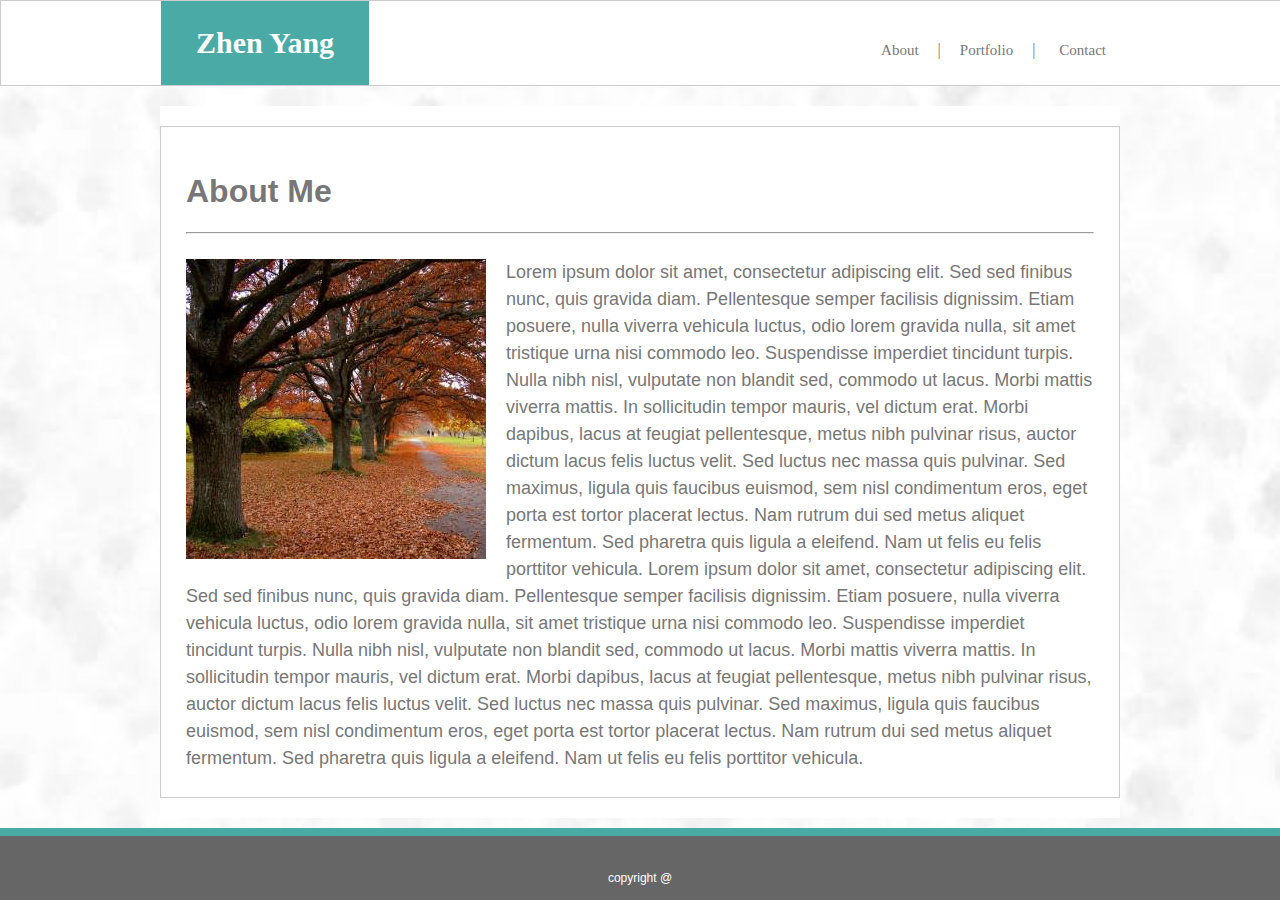
==== index.html @ b1f8a9bd "Modified footer css" ====
<!DOCTYPE html>
<html lang="en">
<head>
    <meta charset="UTF-8">
    <meta name="viewport" content="width=device-width, initial-scale=1.0">
    <meta http-equiv="X-UA-Compatible" content="ie=edge">
    <title>Basic Portfolio</title>
    <!-- <link rel="stylesheet" type="text/css" href="assets/css/reset.css"> -->
    <link rel="stylesheet" type="text/css" href="assets/css/style.css">
</head>
<body>
    
    <div class="container">

        <header>
            <div class="header-content">
                <div class="name">Zhen Yang</div>
                <div class="menu">
                    <div class="menu-item"><a href="index.html" class="menu-item">About</a></div>
                    <div class="menu-item">|</div>
                    <div class="menu-item"><a href="portfolio.html" class="menu-item">Portfolio</a></div>
                    <div class="menu-item">|</div>
                    <div class="menu-item"></div><a href="contact.html" class="menu-item">Contact</a></div>
                </div> <!-- end menu -->
            </div>  <!-- end header content -->
        </header>
        
        <div class="main-content">
            <section>
                <h1>About Me</h1>

                <hr class="main-hr">

                <article>
                    <img src="assets/images/me.jpg" width="300px" height="300px" class="me-img">
                    <span class="about-me">Lorem ipsum dolor sit amet, consectetur adipiscing elit. Sed  sed finibus nunc, quis gravida diam. Pellentesque semper facilisis   dignissim. Etiam posuere, nulla viverra vehicula luctus, odio lorem   gravida nulla, sit amet tristique urna nisi commodo leo. Suspendisse  imperdiet tincidunt turpis. Nulla nibh nisl, vulputate non blandit   sed, commodo ut lacus. Morbi mattis viverra mattis. In sollicitudin tempor mauris, vel dictum erat. Morbi dapibus, lacus at feugiat pellentesque, metus nibh pulvinar risus, auctor dictum lacus felis luctus velit. Sed luctus nec massa quis pulvinar. Sed maximus, ligula  quis faucibus euismod, sem nisl condimentum eros, eget porta est tortor placerat lectus. Nam rutrum dui sed metus aliquet fermentum. Sed pharetra quis ligula a eleifend. Nam ut felis eu felis porttitor vehicula. Lorem ipsum dolor sit amet, consectetur adipiscing elit. Sed  sed finibus nunc, quis gravida diam. Pellentesque semper facilisis   dignissim. Etiam posuere, nulla viverra vehicula luctus, odio lorem   gravida nulla, sit amet tristique urna nisi commodo leo. Suspendisse  imperdiet tincidunt turpis. Nulla nibh nisl, vulputate non blandit   sed, commodo ut lacus. Morbi mattis viverra mattis. In sollicitudin tempor mauris, vel dictum erat. Morbi dapibus, lacus at feugiat pellentesque, metus nibh pulvinar risus, auctor dictum lacus felis luctus velit. Sed luctus nec massa quis pulvinar. Sed maximus, ligula  quis faucibus euismod, sem nisl condimentum eros, eget porta est tortor placerat lectus. Nam rutrum dui sed metus aliquet fermentum. Sed pharetra quis ligula a eleifend. Nam ut felis eu felis porttitor vehicula.</span>

                </article>
            </section>
        </div>  <!-- end main content -->

        
        <footer>
            <!-- <hr class="footer-hr"> -->
            <div class="footer-content">copyright @</div>
        </footer>
    </div>  <!-- end container -->
     
</body>
</html>
---- assets/css/style.css ----
body {
    color: #777777;
    font-family: 'Arial', 'Helvetica Neue', Helvetica, sans-serif;
    background-image: url("../images/wet_snow.png");
    background-repeat: no-repeat;
    background-position: center;
    background-size: cover;
    margin: 0 auto;
    position: relative;
}

/* ------------- Header ----------- */
header {
    background-color: #ffffff;
    font-family: 'Georgia', Times, 'Times New Roman', serif;
    width: 100%;
    border: 1px solid #cccccc;
}

.header-content {
    width: 960px;
    margin: 0 auto; 
    overflow: auto;
}

.name {
    display: inline-block;
    float:left;
    background-color: #4aaaa5;
    color: #ffffff;
    font-size: 30px;;
    font-weight: bold;
    padding: 25px 35px;
    
}

.menu {
    display: inline-block;
    float: right;
    padding: 40px 10px 10px 0;
} 

.menu-item {
    display: inline-block;
    margin: 0 5px;
    height: auto;
}

a {
    color: #777777;
    font-size: 15px;
    text-decoration: none !important;
}

a:hover {
    color: #4aaaa5;
    font-size: 27px;
}

/* ------------- Main Content Area  ----------- */
.main-content {
    display: block;
    clear: both;
    background-color: #ffffff;
    width: 960px;
    margin: 20px auto;
    overflow: auto;
}

/* ------------- Section and Section Header ----------- */
section {
    border: 1px solid #cccccc;
    margin: 20px auto;
    padding: 25px;
}

.main-hr {
    background-color: #eeeeee;
}

/* ------------------ Article -----------------*/
article {
    margin-top: 25px;
}

/* ------------- Footer ----------- */

footer {
    position: fixed;
    bottom: 0;
    left: 0;
    right: 0;
    display: block;
    clear: both;
    border-top: 8px solid #4aaaa5;
}

.footer-content {
    background-color: #666666;
    text-align: center;
    color: #ffffff;
    width: 100%;
    font-size: 12px;
    padding: 35px 0 15px 0;
    margin-top: 0;
} 

/* ---------- index.html specific rules -------------- */
.me-img {
    float: left;
    padding-right: 20px;
}

.about-me {
    font-size: 18px;
    line-height: 27px;
}

/* ---------- portfolio.html specific rules -------------- */
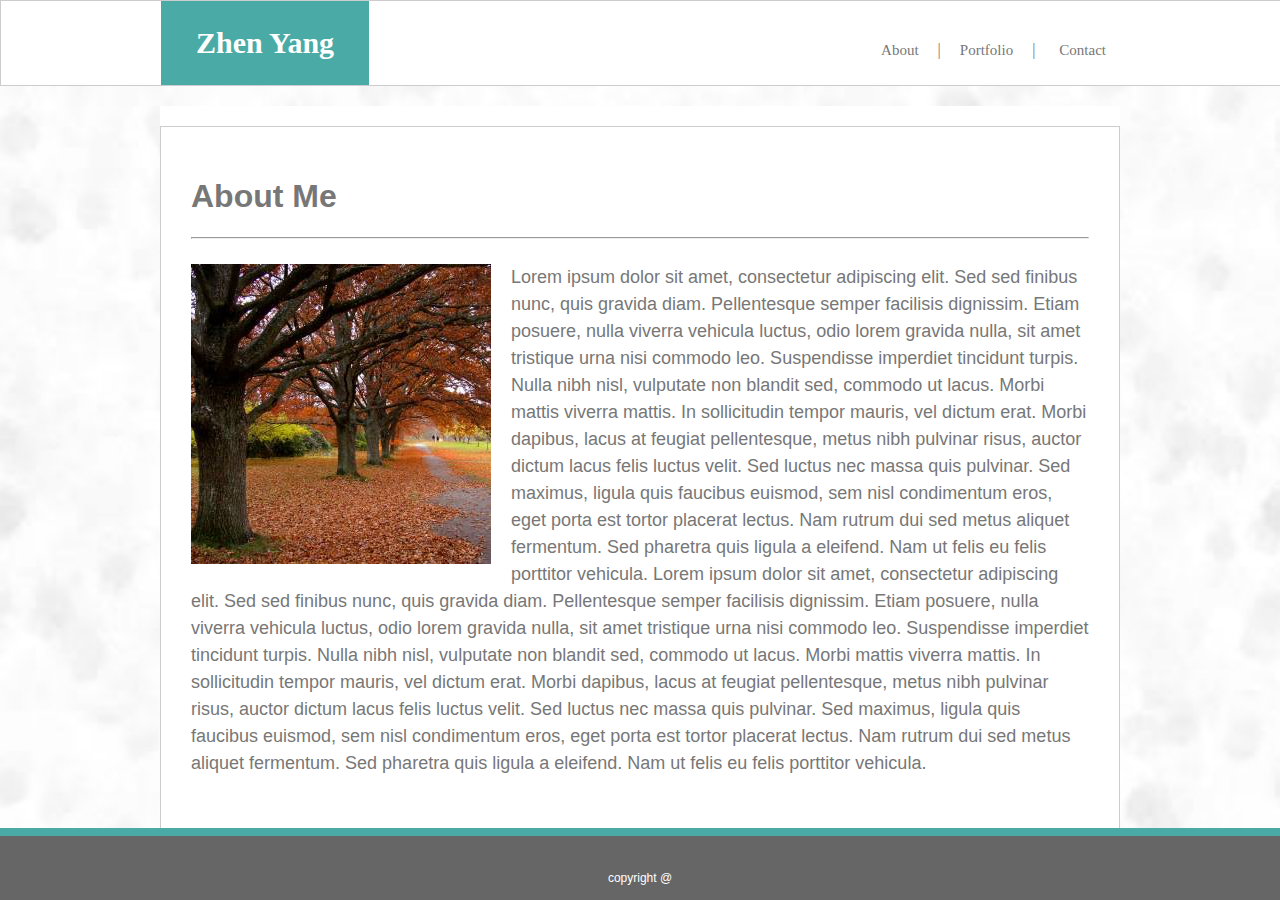
==== commit 8c225e6e: "Modified contact.html added css classes. Added contact.html css rules in style.css" ====
--- a/index.html
+++ b/index.html
@@ -41,7 +41,6 @@
 
         
         <footer>
-            <!-- <hr class="footer-hr"> -->
             <div class="footer-content">copyright @</div>
         </footer>
     </div>  <!-- end container -->
--- a/assets/css/style.css
+++ b/assets/css/style.css
@@ -71,7 +71,7 @@
 section {
     border: 1px solid #cccccc;
     margin: 20px auto;
-    padding: 25px;
+    padding: 30px;
 }
 
 .main-hr {
@@ -80,7 +80,7 @@
 
 /* ------------------ Article -----------------*/
 article {
-    margin-top: 25px;
+    margin: 25px 0;
 }
 
 /* ------------- Footer ----------- */
@@ -116,4 +116,39 @@
     line-height: 27px;
 }
 
-/* ---------- portfolio.html specific rules -------------- */+/* ---------- portfolio.html specific rules -------------- */
+
+
+/* --------------- contact.htl specific rules --------------*/
+.contact-form {
+    margin-bottom: 20px;
+}
+
+input {
+    width: 100%;
+    height: 27px;
+    margin-bottom: 20px;
+    border: 1px solid #cccccc;
+}
+
+.input-msg {
+    height: 150px;
+    
+}
+
+.input-submit {
+    background-color: #4aaaa5;
+    color: #ffffff;
+    font-size: 18px;
+    width: 100px;
+    height: 50px;
+    padding: auto 20px;
+    text-align: center;
+    cursor: pointer;
+}
+
+.input-submit:hover {
+    background-color: #ffffff;
+    color: #4aaaa5;
+    font-weight: bold;
+}
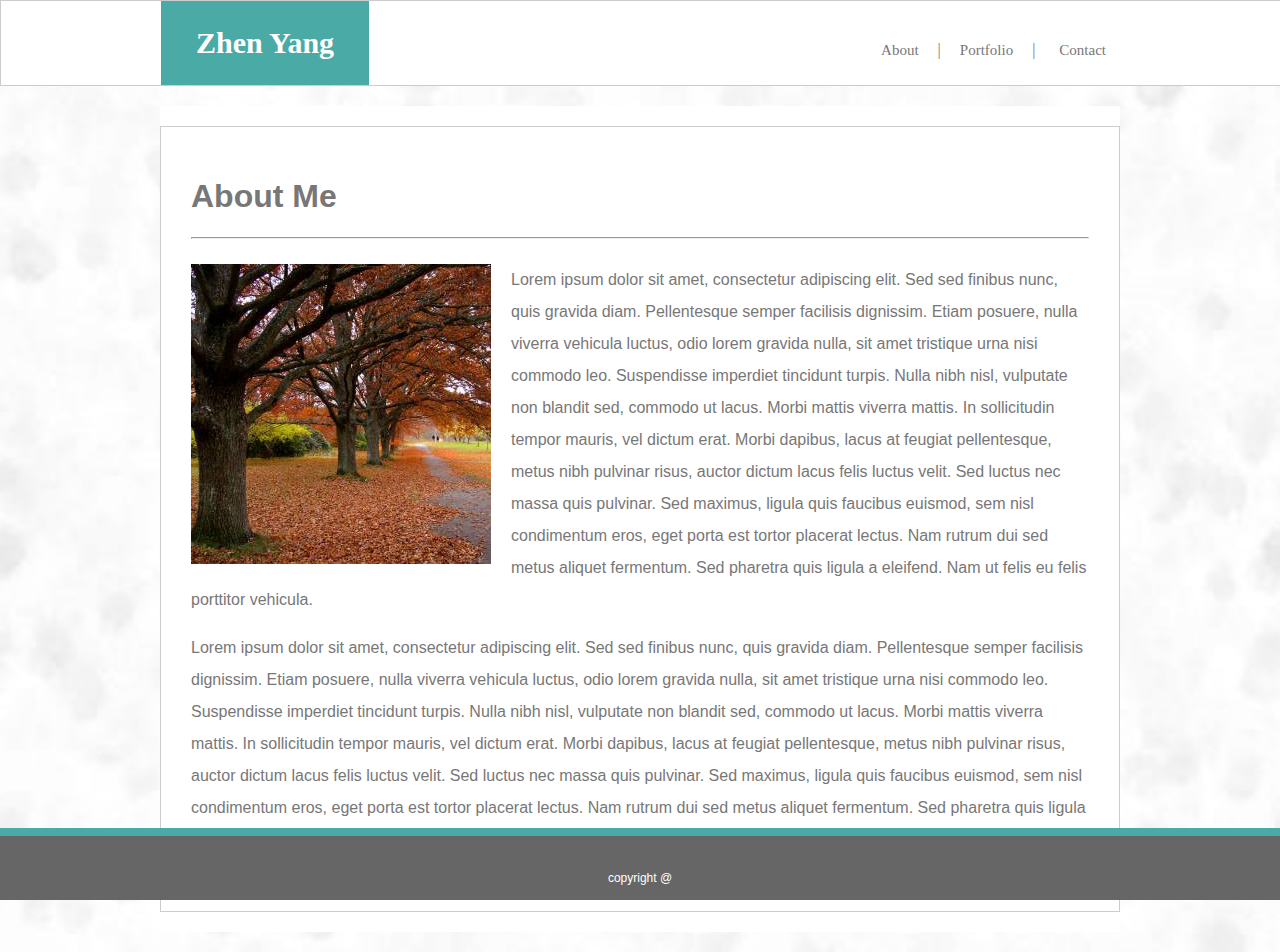
==== commit a2e15ca4: "Added portfolio.html css rules in style.css. Minor adjust content in html files" ====
--- a/index.html
+++ b/index.html
@@ -33,7 +33,9 @@
 
                 <article>
                     <img src="assets/images/me.jpg" width="300px" height="300px" class="me-img">
-                    <span class="about-me">Lorem ipsum dolor sit amet, consectetur adipiscing elit. Sed  sed finibus nunc, quis gravida diam. Pellentesque semper facilisis   dignissim. Etiam posuere, nulla viverra vehicula luctus, odio lorem   gravida nulla, sit amet tristique urna nisi commodo leo. Suspendisse  imperdiet tincidunt turpis. Nulla nibh nisl, vulputate non blandit   sed, commodo ut lacus. Morbi mattis viverra mattis. In sollicitudin tempor mauris, vel dictum erat. Morbi dapibus, lacus at feugiat pellentesque, metus nibh pulvinar risus, auctor dictum lacus felis luctus velit. Sed luctus nec massa quis pulvinar. Sed maximus, ligula  quis faucibus euismod, sem nisl condimentum eros, eget porta est tortor placerat lectus. Nam rutrum dui sed metus aliquet fermentum. Sed pharetra quis ligula a eleifend. Nam ut felis eu felis porttitor vehicula. Lorem ipsum dolor sit amet, consectetur adipiscing elit. Sed  sed finibus nunc, quis gravida diam. Pellentesque semper facilisis   dignissim. Etiam posuere, nulla viverra vehicula luctus, odio lorem   gravida nulla, sit amet tristique urna nisi commodo leo. Suspendisse  imperdiet tincidunt turpis. Nulla nibh nisl, vulputate non blandit   sed, commodo ut lacus. Morbi mattis viverra mattis. In sollicitudin tempor mauris, vel dictum erat. Morbi dapibus, lacus at feugiat pellentesque, metus nibh pulvinar risus, auctor dictum lacus felis luctus velit. Sed luctus nec massa quis pulvinar. Sed maximus, ligula  quis faucibus euismod, sem nisl condimentum eros, eget porta est tortor placerat lectus. Nam rutrum dui sed metus aliquet fermentum. Sed pharetra quis ligula a eleifend. Nam ut felis eu felis porttitor vehicula.</span>
+                    <p class="about-me">Lorem ipsum dolor sit amet, consectetur adipiscing elit. Sed  sed finibus nunc, quis gravida diam. Pellentesque semper facilisis   dignissim. Etiam posuere, nulla viverra vehicula luctus, odio lorem   gravida nulla, sit amet tristique urna nisi commodo leo. Suspendisse  imperdiet tincidunt turpis. Nulla nibh nisl, vulputate non blandit   sed, commodo ut lacus. Morbi mattis viverra mattis. In sollicitudin tempor mauris, vel dictum erat. Morbi dapibus, lacus at feugiat pellentesque, metus nibh pulvinar risus, auctor dictum lacus felis luctus velit. Sed luctus nec massa quis pulvinar. Sed maximus, ligula  quis faucibus euismod, sem nisl condimentum eros, eget porta est tortor placerat lectus. Nam rutrum dui sed metus aliquet fermentum. Sed pharetra quis ligula a eleifend. Nam ut felis eu felis porttitor vehicula. </p>
+                    
+                    <p class="about-me">Lorem ipsum dolor sit amet, consectetur adipiscing elit. Sed sed finibus nunc, quis gravida diam. Pellentesque semper facilisis dignissim. Etiam posuere, nulla viverra vehicula luctus, odio lorem   gravida nulla, sit amet tristique urna nisi commodo leo. Suspendisse  imperdiet tincidunt turpis. Nulla nibh nisl, vulputate non blandit   sed, commodo ut lacus. Morbi mattis viverra mattis. In sollicitudin tempor mauris, vel dictum erat. Morbi dapibus, lacus at feugiat pellentesque, metus nibh pulvinar risus, auctor dictum lacus felis luctus velit. Sed luctus nec massa quis pulvinar. Sed maximus, ligula  quis faucibus euismod, sem nisl condimentum eros, eget porta est tortor placerat lectus. Nam rutrum dui sed metus aliquet fermentum. Sed pharetra quis ligula a eleifend. Nam ut felis eu felis porttitor vehicula.</p>
 
                 </article>
             </section>
--- a/assets/css/style.css
+++ b/assets/css/style.css
@@ -75,7 +75,7 @@
 }
 
 .main-hr {
-    background-color: #eeeeee;
+    background-color: #efefef;
 }
 
 /* ------------------ Article -----------------*/
@@ -112,12 +112,35 @@
 }
 
 .about-me {
-    font-size: 18px;
-    line-height: 27px;
+    font-size: 16px;
+    line-height: 32px;
 }
 
 /* ---------- portfolio.html specific rules -------------- */
+.img-row {
+    display: block;
+    padding: 10px 25px;
+    margin: 30px auto;
+}
 
+.img-container {
+    display: inline-block;
+    position: relative;
+    margin: 0 35px;
+}
+
+.img-caption {
+    position: absolute;
+    left: 0;
+    bottom: 12px;
+    width: 100%;
+    height: 35px;
+    font-size: 16px;
+    text-align: center;
+    color: #ffffff;
+    background-color: #4aaaa5;
+    padding-top: 12px;
+}
 
 /* --------------- contact.htl specific rules --------------*/
 .contact-form {
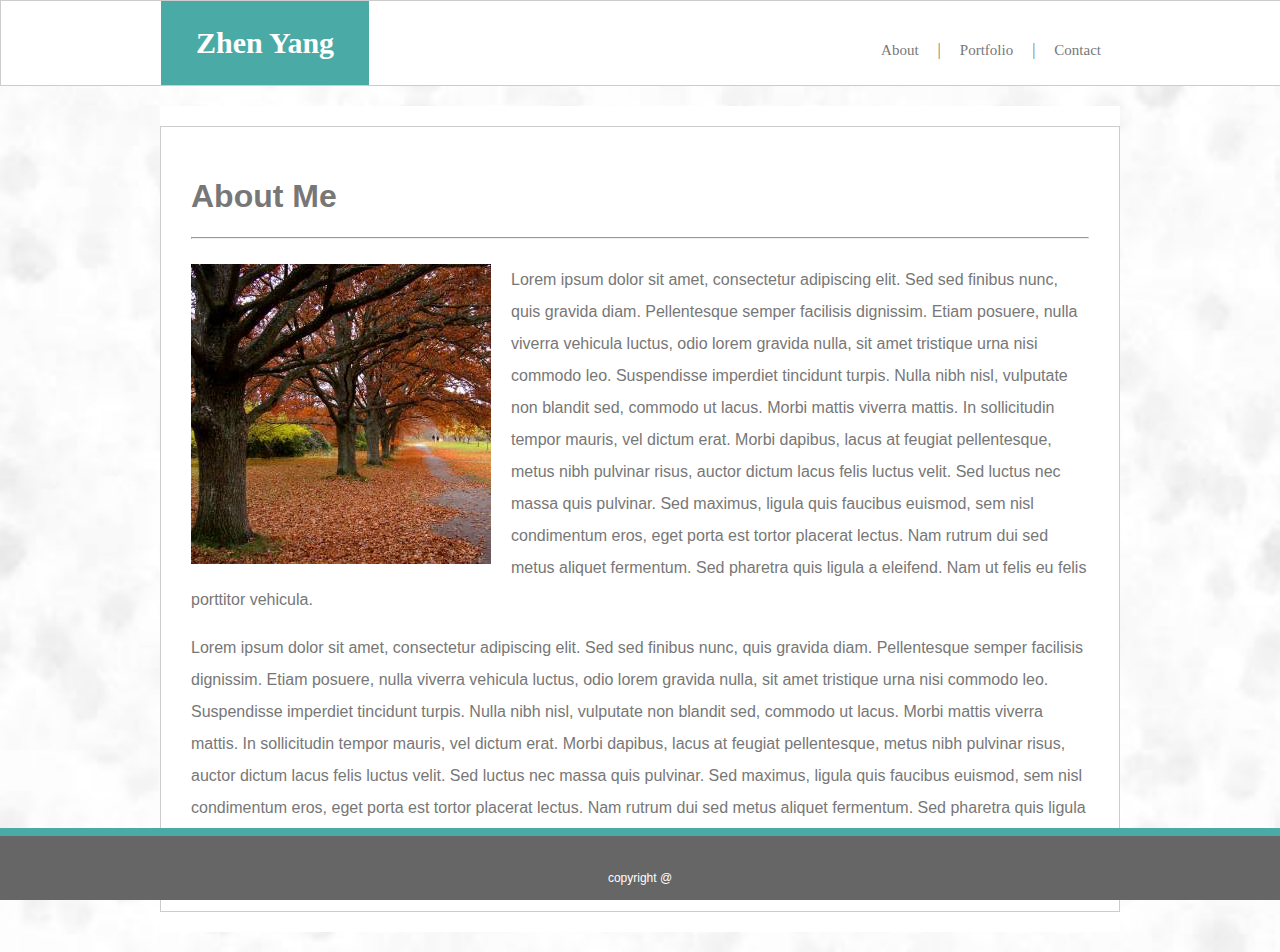
==== commit e6555ab0: "Ran html validation. Corrected errors" ====
--- a/index.html
+++ b/index.html
@@ -20,7 +20,7 @@
                     <div class="menu-item">|</div>
                     <div class="menu-item"><a href="portfolio.html" class="menu-item">Portfolio</a></div>
                     <div class="menu-item">|</div>
-                    <div class="menu-item"></div><a href="contact.html" class="menu-item">Contact</a></div>
+                    <div class="menu-item"><a href="contact.html" class="menu-item">Contact</a></div>
                 </div> <!-- end menu -->
             </div>  <!-- end header content -->
         </header>
@@ -32,7 +32,7 @@
                 <hr class="main-hr">
 
                 <article>
-                    <img src="assets/images/me.jpg" width="300px" height="300px" class="me-img">
+                    <img src="assets/images/me.jpg" width="300px" height="300px" class="me-img" alt="image of me">
                     <p class="about-me">Lorem ipsum dolor sit amet, consectetur adipiscing elit. Sed  sed finibus nunc, quis gravida diam. Pellentesque semper facilisis   dignissim. Etiam posuere, nulla viverra vehicula luctus, odio lorem   gravida nulla, sit amet tristique urna nisi commodo leo. Suspendisse  imperdiet tincidunt turpis. Nulla nibh nisl, vulputate non blandit   sed, commodo ut lacus. Morbi mattis viverra mattis. In sollicitudin tempor mauris, vel dictum erat. Morbi dapibus, lacus at feugiat pellentesque, metus nibh pulvinar risus, auctor dictum lacus felis luctus velit. Sed luctus nec massa quis pulvinar. Sed maximus, ligula  quis faucibus euismod, sem nisl condimentum eros, eget porta est tortor placerat lectus. Nam rutrum dui sed metus aliquet fermentum. Sed pharetra quis ligula a eleifend. Nam ut felis eu felis porttitor vehicula. </p>
                     
                     <p class="about-me">Lorem ipsum dolor sit amet, consectetur adipiscing elit. Sed sed finibus nunc, quis gravida diam. Pellentesque semper facilisis dignissim. Etiam posuere, nulla viverra vehicula luctus, odio lorem   gravida nulla, sit amet tristique urna nisi commodo leo. Suspendisse  imperdiet tincidunt turpis. Nulla nibh nisl, vulputate non blandit   sed, commodo ut lacus. Morbi mattis viverra mattis. In sollicitudin tempor mauris, vel dictum erat. Morbi dapibus, lacus at feugiat pellentesque, metus nibh pulvinar risus, auctor dictum lacus felis luctus velit. Sed luctus nec massa quis pulvinar. Sed maximus, ligula  quis faucibus euismod, sem nisl condimentum eros, eget porta est tortor placerat lectus. Nam rutrum dui sed metus aliquet fermentum. Sed pharetra quis ligula a eleifend. Nam ut felis eu felis porttitor vehicula.</p>
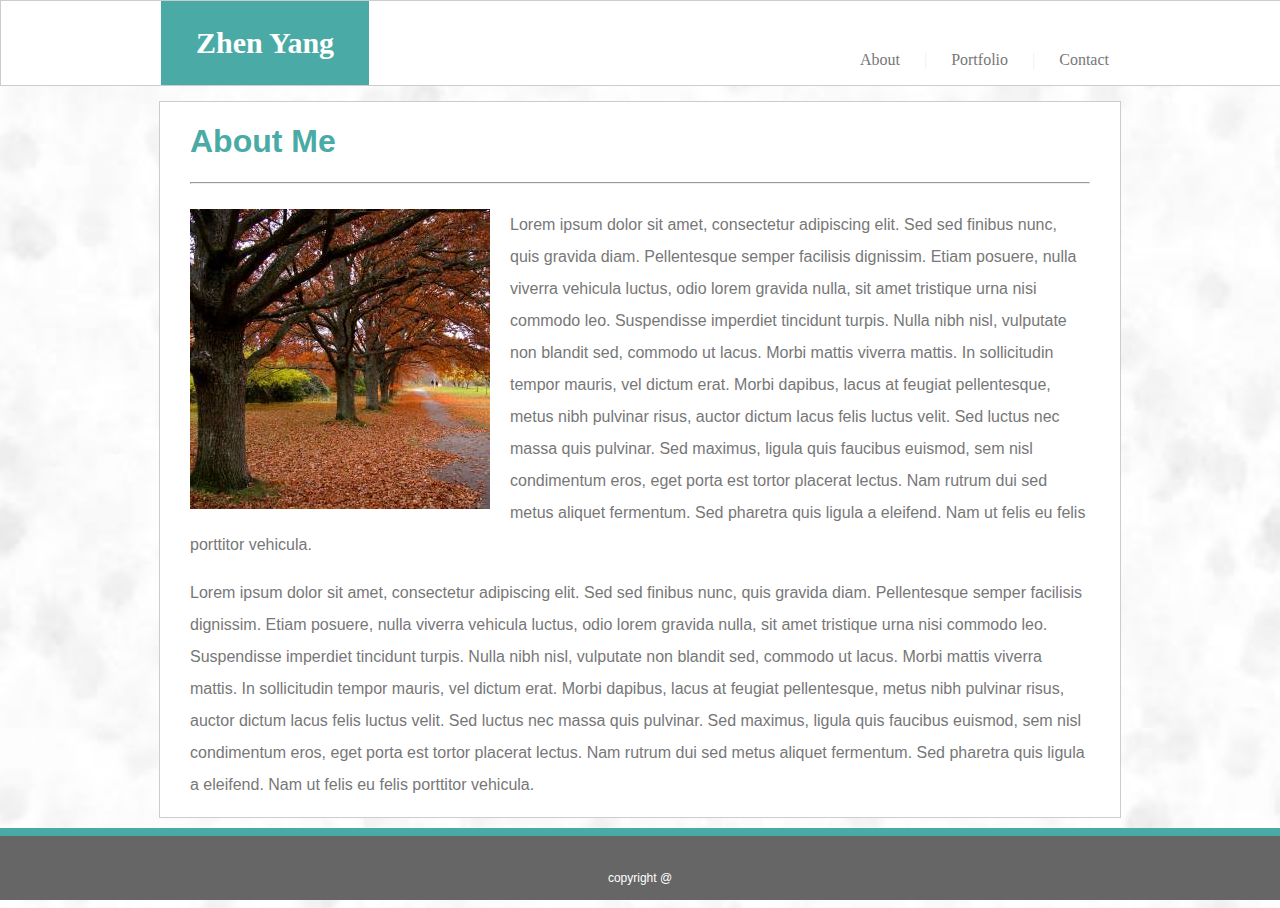
==== commit fa9c7b4d: "Modified menu, used ul instead of div. Fixed main content bottom not show css problem" ====
--- a/index.html
+++ b/index.html
@@ -15,13 +15,13 @@
         <header>
             <div class="header-content">
                 <div class="name">Zhen Yang</div>
-                <div class="menu">
-                    <div class="menu-item"><a href="index.html" class="menu-item">About</a></div>
-                    <div class="menu-item">|</div>
-                    <div class="menu-item"><a href="portfolio.html" class="menu-item">Portfolio</a></div>
-                    <div class="menu-item">|</div>
-                    <div class="menu-item"><a href="contact.html" class="menu-item">Contact</a></div>
-                </div> <!-- end menu -->
+                <ul class="nav">
+                    <li><a href="index.html">About</a></li>
+                    <li><a href="#" style="color:#efefef;">|</a></li>
+                    <li><a href="portfolio.html">Portfolio</a></li>
+                    <li><a href="#" style="color:#efefef;">|</a></li>
+                    <li><a href="contact.html">Contact</a></li>
+                </ul> 
             </div>  <!-- end header content -->
         </header>
         
@@ -32,13 +32,14 @@
                 <hr class="main-hr">
 
                 <article>
-                    <img src="assets/images/me.jpg" width="300px" height="300px" class="me-img" alt="image of me">
+                    <img src="assets/images/me.jpg" width="300" height="300" class="me-img" alt="image of me">
                     <p class="about-me">Lorem ipsum dolor sit amet, consectetur adipiscing elit. Sed  sed finibus nunc, quis gravida diam. Pellentesque semper facilisis   dignissim. Etiam posuere, nulla viverra vehicula luctus, odio lorem   gravida nulla, sit amet tristique urna nisi commodo leo. Suspendisse  imperdiet tincidunt turpis. Nulla nibh nisl, vulputate non blandit   sed, commodo ut lacus. Morbi mattis viverra mattis. In sollicitudin tempor mauris, vel dictum erat. Morbi dapibus, lacus at feugiat pellentesque, metus nibh pulvinar risus, auctor dictum lacus felis luctus velit. Sed luctus nec massa quis pulvinar. Sed maximus, ligula  quis faucibus euismod, sem nisl condimentum eros, eget porta est tortor placerat lectus. Nam rutrum dui sed metus aliquet fermentum. Sed pharetra quis ligula a eleifend. Nam ut felis eu felis porttitor vehicula. </p>
                     
                     <p class="about-me">Lorem ipsum dolor sit amet, consectetur adipiscing elit. Sed sed finibus nunc, quis gravida diam. Pellentesque semper facilisis dignissim. Etiam posuere, nulla viverra vehicula luctus, odio lorem   gravida nulla, sit amet tristique urna nisi commodo leo. Suspendisse  imperdiet tincidunt turpis. Nulla nibh nisl, vulputate non blandit   sed, commodo ut lacus. Morbi mattis viverra mattis. In sollicitudin tempor mauris, vel dictum erat. Morbi dapibus, lacus at feugiat pellentesque, metus nibh pulvinar risus, auctor dictum lacus felis luctus velit. Sed luctus nec massa quis pulvinar. Sed maximus, ligula  quis faucibus euismod, sem nisl condimentum eros, eget porta est tortor placerat lectus. Nam rutrum dui sed metus aliquet fermentum. Sed pharetra quis ligula a eleifend. Nam ut felis eu felis porttitor vehicula.</p>
-
+                    
                 </article>
             </section>
+           
         </div>  <!-- end main content -->
 
         
--- a/assets/css/style.css
+++ b/assets/css/style.css
@@ -5,8 +5,10 @@
     background-repeat: no-repeat;
     background-position: center;
     background-size: cover;
-    margin: 0 auto;
-    position: relative;
+    margin: 0;
+    padding: 0;
+    width:100%
+    height: 100%;
 }
 
 /* ------------- Header ----------- */
@@ -20,7 +22,7 @@
 .header-content {
     width: 960px;
     margin: 0 auto; 
-    overflow: auto;
+    overflow: hidden;
 }
 
 .name {
@@ -31,30 +33,24 @@
     font-size: 30px;;
     font-weight: bold;
     padding: 25px 35px;
-    
 }
 
-.menu {
-    display: inline-block;
+.nav {
+    list-style:none;
+    padding: 34px 0 0 0;
     float: right;
-    padding: 40px 10px 10px 0;
-} 
-
-.menu-item {
-    display: inline-block;
-    margin: 0 5px;
-    height: auto;
 }
-
-a {
-    color: #777777;
-    font-size: 15px;
-    text-decoration: none !important;
+.nav li {
+    float:left;
+    margin: 0 12px;
 }
-
-a:hover {
-    color: #4aaaa5;
-    font-size: 27px;
+.nav li a {
+    color:#777777;
+    text-decoration:none
+}
+.nav a:hover {
+    color:#4aaaa5;
+    font-weight: bold;
 }
 
 /* ------------- Main Content Area  ----------- */
@@ -63,15 +59,20 @@
     clear: both;
     background-color: #ffffff;
     width: 960px;
-    margin: 20px auto;
+    margin: 15px auto;
     overflow: auto;
+    border: 1px solid #cccccc;
+    margin-bottom: 90px; /* end above the sticky footer */
 }
 
 /* ------------- Section and Section Header ----------- */
 section {
-    border: 1px solid #cccccc;
-    margin: 20px auto;
-    padding: 30px;
+    margin: 15px auto;
+    padding: 0 30px;
+}
+
+section h1 {
+    color: #4aaaa5;
 }
 
 .main-hr {
@@ -80,7 +81,7 @@
 
 /* ------------------ Article -----------------*/
 article {
-    margin: 25px 0;
+    margin: 25px 0 0 0;
 }
 
 /* ------------- Footer ----------- */
@@ -89,10 +90,11 @@
     position: fixed;
     bottom: 0;
     left: 0;
-    right: 0;
+    width: 100%;
     display: block;
     clear: both;
     border-top: 8px solid #4aaaa5;
+    margin-top: 20px;
 }
 
 .footer-content {
@@ -102,7 +104,6 @@
     width: 100%;
     font-size: 12px;
     padding: 35px 0 15px 0;
-    margin-top: 0;
 } 
 
 /* ---------- index.html specific rules -------------- */
@@ -149,13 +150,13 @@
 
 input {
     width: 100%;
-    height: 27px;
-    margin-bottom: 20px;
+    height: 24px;
+    margin-bottom: 18px;
     border: 1px solid #cccccc;
 }
 
 .input-msg {
-    height: 150px;
+    height: 140px;
     
 }
 
@@ -164,7 +165,7 @@
     color: #ffffff;
     font-size: 18px;
     width: 100px;
-    height: 50px;
+    height: 40px;
     padding: auto 20px;
     text-align: center;
     cursor: pointer;
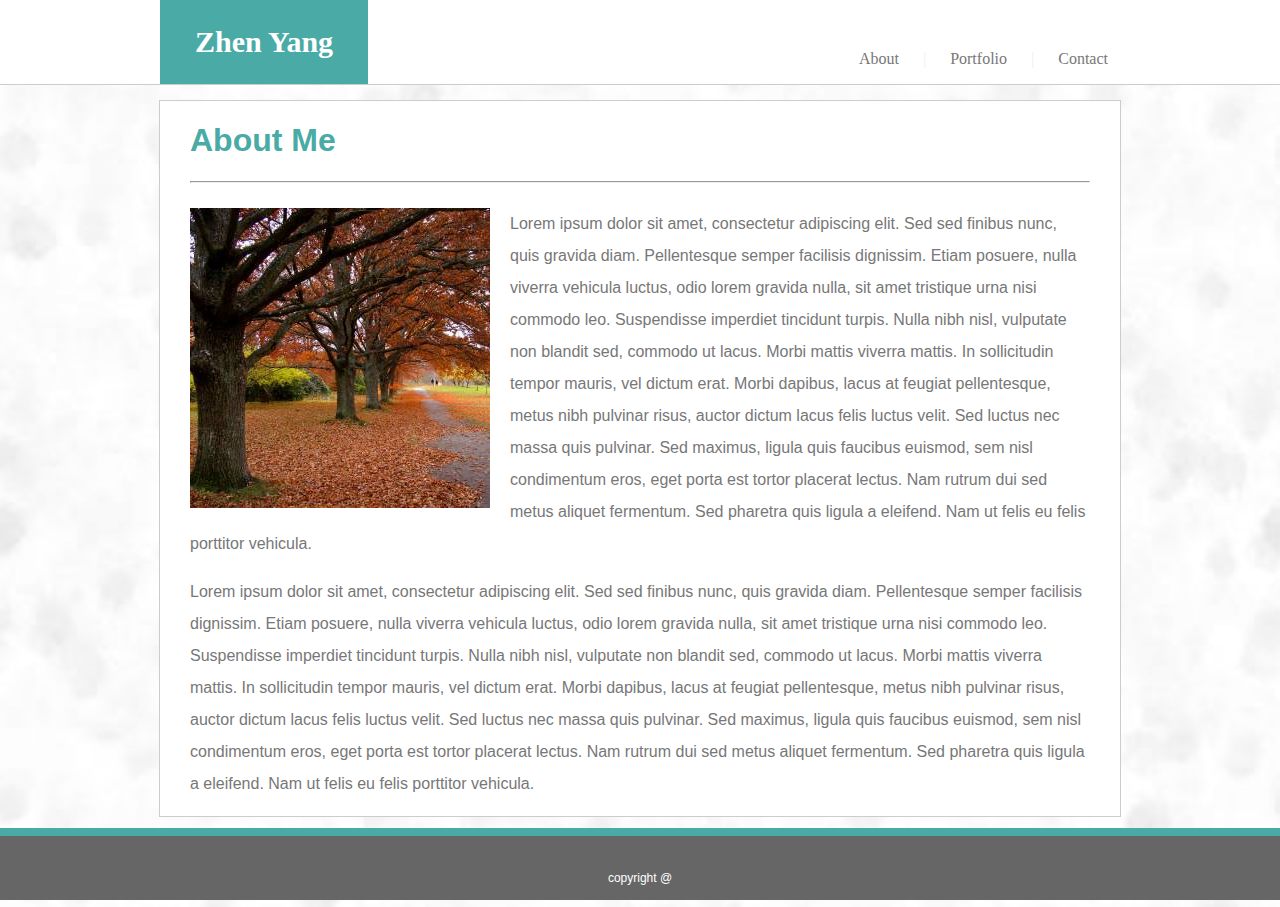
==== commit 2e07d731: "Removed an unused div in htmls" ====
--- a/index.html
+++ b/index.html
@@ -5,48 +5,42 @@
     <meta name="viewport" content="width=device-width, initial-scale=1.0">
     <meta http-equiv="X-UA-Compatible" content="ie=edge">
     <title>Basic Portfolio</title>
-    <!-- <link rel="stylesheet" type="text/css" href="assets/css/reset.css"> -->
+    
     <link rel="stylesheet" type="text/css" href="assets/css/style.css">
 </head>
 <body>
     
-    <div class="container">
+    <header>
+        <div class="header-content">
+            <div class="name">Zhen Yang</div>
+            <ul class="nav">
+                <li><a href="index.html">About</a></li>
+                <li><a href="#" style="color:#efefef;">|</a></li>
+                <li><a href="portfolio.html">Portfolio</a></li>
+                <li><a href="#" style="color:#efefef;">|</a></li>
+                <li><a href="contact.html">Contact</a></li>
+            </ul> 
+        </div>  <!-- end header content -->
+    </header>
+    
+    <div class="main-content">
+        <section>
+            <h1>About Me</h1>
+            <hr class="main-hr">
+            <article>
+                <img src="assets/images/me.jpg" width="300" height="300" class="me-img" alt="image of me">
+                <p class="about-me">Lorem ipsum dolor sit amet, consectetur adipiscing elit. Sed  sed finibus nunc, quis gravida diam. Pellentesque semper facilisis   dignissim. Etiam posuere, nulla viverra vehicula luctus, odio lorem   gravida nulla, sit amet tristique urna nisi commodo leo. Suspendisse  imperdiet tincidunt turpis. Nulla nibh nisl, vulputate non blandit   sed, commodo ut lacus. Morbi mattis viverra mattis. In sollicitudin tempor mauris, vel dictum erat. Morbi dapibus, lacus at feugiat pellentesque, metus nibh pulvinar risus, auctor dictum lacus felis luctus velit. Sed luctus nec massa quis pulvinar. Sed maximus, ligula  quis faucibus euismod, sem nisl condimentum eros, eget porta est tortor placerat lectus. Nam rutrum dui sed metus aliquet fermentum. Sed pharetra quis ligula a eleifend. Nam ut felis eu felis porttitor vehicula. </p>
+                
+                <p class="about-me">Lorem ipsum dolor sit amet, consectetur adipiscing elit. Sed sed finibus nunc, quis gravida diam. Pellentesque semper facilisis dignissim. Etiam posuere, nulla viverra vehicula luctus, odio lorem   gravida nulla, sit amet tristique urna nisi commodo leo. Suspendisse  imperdiet tincidunt turpis. Nulla nibh nisl, vulputate non blandit   sed, commodo ut lacus. Morbi mattis viverra mattis. In sollicitudin tempor mauris, vel dictum erat. Morbi dapibus, lacus at feugiat pellentesque, metus nibh pulvinar risus, auctor dictum lacus felis luctus velit. Sed luctus nec massa quis pulvinar. Sed maximus, ligula  quis faucibus euismod, sem nisl condimentum eros, eget porta est tortor placerat lectus. Nam rutrum dui sed metus aliquet fermentum. Sed pharetra quis ligula a eleifend. Nam ut felis eu felis porttitor vehicula.</p>
+                
+            </article>
+        </section>
+       
+    </div>  <!-- end main content -->
 
-        <header>
-            <div class="header-content">
-                <div class="name">Zhen Yang</div>
-                <ul class="nav">
-                    <li><a href="index.html">About</a></li>
-                    <li><a href="#" style="color:#efefef;">|</a></li>
-                    <li><a href="portfolio.html">Portfolio</a></li>
-                    <li><a href="#" style="color:#efefef;">|</a></li>
-                    <li><a href="contact.html">Contact</a></li>
-                </ul> 
-            </div>  <!-- end header content -->
-        </header>
-        
-        <div class="main-content">
-            <section>
-                <h1>About Me</h1>
-
-                <hr class="main-hr">
-
-                <article>
-                    <img src="assets/images/me.jpg" width="300" height="300" class="me-img" alt="image of me">
-                    <p class="about-me">Lorem ipsum dolor sit amet, consectetur adipiscing elit. Sed  sed finibus nunc, quis gravida diam. Pellentesque semper facilisis   dignissim. Etiam posuere, nulla viverra vehicula luctus, odio lorem   gravida nulla, sit amet tristique urna nisi commodo leo. Suspendisse  imperdiet tincidunt turpis. Nulla nibh nisl, vulputate non blandit   sed, commodo ut lacus. Morbi mattis viverra mattis. In sollicitudin tempor mauris, vel dictum erat. Morbi dapibus, lacus at feugiat pellentesque, metus nibh pulvinar risus, auctor dictum lacus felis luctus velit. Sed luctus nec massa quis pulvinar. Sed maximus, ligula  quis faucibus euismod, sem nisl condimentum eros, eget porta est tortor placerat lectus. Nam rutrum dui sed metus aliquet fermentum. Sed pharetra quis ligula a eleifend. Nam ut felis eu felis porttitor vehicula. </p>
-                    
-                    <p class="about-me">Lorem ipsum dolor sit amet, consectetur adipiscing elit. Sed sed finibus nunc, quis gravida diam. Pellentesque semper facilisis dignissim. Etiam posuere, nulla viverra vehicula luctus, odio lorem   gravida nulla, sit amet tristique urna nisi commodo leo. Suspendisse  imperdiet tincidunt turpis. Nulla nibh nisl, vulputate non blandit   sed, commodo ut lacus. Morbi mattis viverra mattis. In sollicitudin tempor mauris, vel dictum erat. Morbi dapibus, lacus at feugiat pellentesque, metus nibh pulvinar risus, auctor dictum lacus felis luctus velit. Sed luctus nec massa quis pulvinar. Sed maximus, ligula  quis faucibus euismod, sem nisl condimentum eros, eget porta est tortor placerat lectus. Nam rutrum dui sed metus aliquet fermentum. Sed pharetra quis ligula a eleifend. Nam ut felis eu felis porttitor vehicula.</p>
-                    
-                </article>
-            </section>
-           
-        </div>  <!-- end main content -->
-
-        
-        <footer>
-            <div class="footer-content">copyright @</div>
-        </footer>
-    </div>  <!-- end container -->
-     
+    <footer>
+        <div class="footer-content">copyright @</div>
+    </footer>
+ 
 </body>
 </html>
--- a/assets/css/style.css
+++ b/assets/css/style.css
@@ -7,7 +7,7 @@
     background-size: cover;
     margin: 0;
     padding: 0;
-    width:100%
+    width:100%;
     height: 100%;
 }
 
@@ -15,8 +15,9 @@
 header {
     background-color: #ffffff;
     font-family: 'Georgia', Times, 'Times New Roman', serif;
-    width: 100%;
-    border: 1px solid #cccccc;
+    width: 100% !important;
+    border-bottom: 1px solid #cccccc;
+    margin: 0;
 }
 
 .header-content {
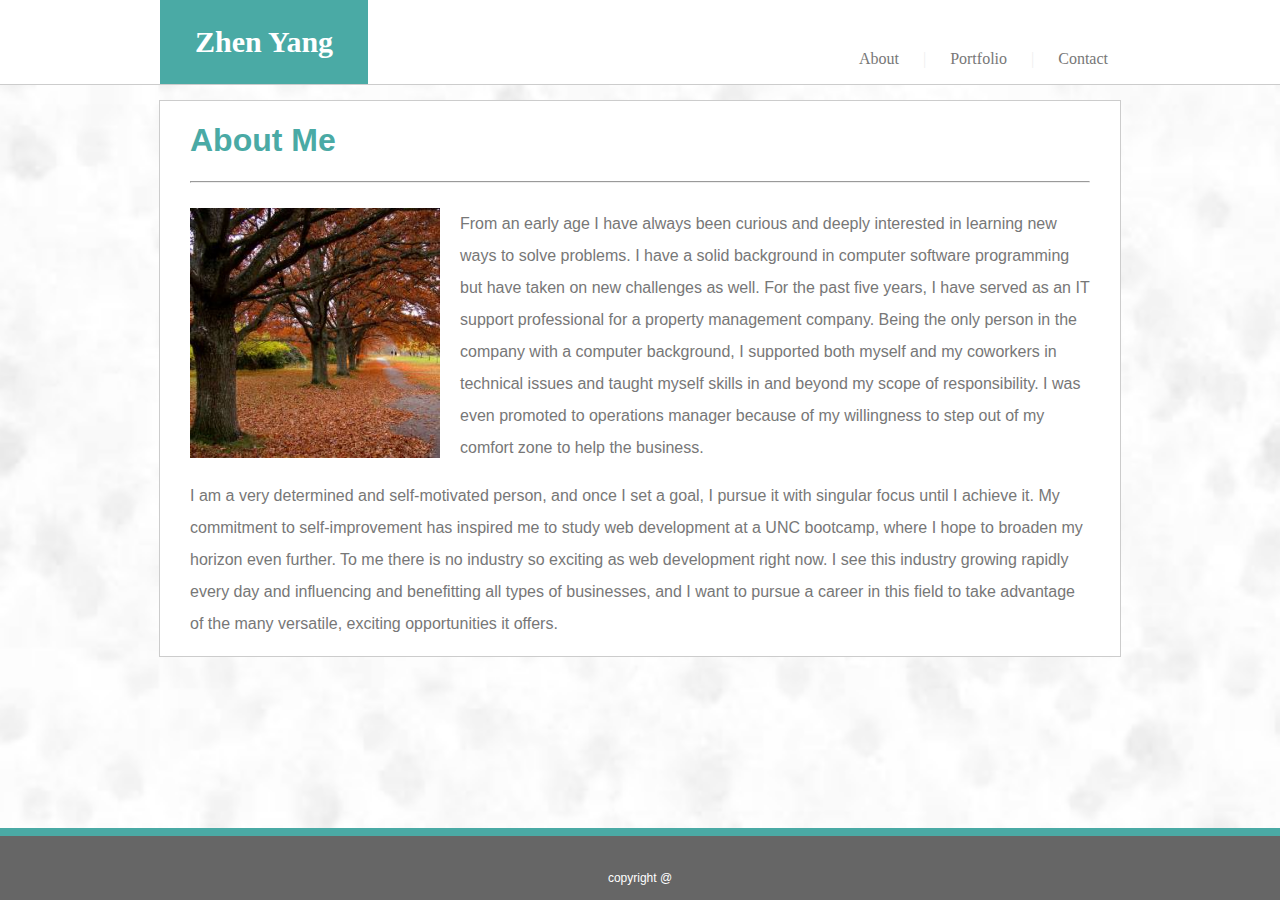
==== commit a7d4b956: "Replaced Lorem words with my own profile in index page" ====
--- a/index.html
+++ b/index.html
@@ -28,11 +28,9 @@
             <h1>About Me</h1>
             <hr class="main-hr">
             <article>
-                <img src="assets/images/me.jpg" width="300" height="300" class="me-img" alt="image of me">
-                <p class="about-me">Lorem ipsum dolor sit amet, consectetur adipiscing elit. Sed  sed finibus nunc, quis gravida diam. Pellentesque semper facilisis   dignissim. Etiam posuere, nulla viverra vehicula luctus, odio lorem   gravida nulla, sit amet tristique urna nisi commodo leo. Suspendisse  imperdiet tincidunt turpis. Nulla nibh nisl, vulputate non blandit   sed, commodo ut lacus. Morbi mattis viverra mattis. In sollicitudin tempor mauris, vel dictum erat. Morbi dapibus, lacus at feugiat pellentesque, metus nibh pulvinar risus, auctor dictum lacus felis luctus velit. Sed luctus nec massa quis pulvinar. Sed maximus, ligula  quis faucibus euismod, sem nisl condimentum eros, eget porta est tortor placerat lectus. Nam rutrum dui sed metus aliquet fermentum. Sed pharetra quis ligula a eleifend. Nam ut felis eu felis porttitor vehicula. </p>
-                
-                <p class="about-me">Lorem ipsum dolor sit amet, consectetur adipiscing elit. Sed sed finibus nunc, quis gravida diam. Pellentesque semper facilisis dignissim. Etiam posuere, nulla viverra vehicula luctus, odio lorem   gravida nulla, sit amet tristique urna nisi commodo leo. Suspendisse  imperdiet tincidunt turpis. Nulla nibh nisl, vulputate non blandit   sed, commodo ut lacus. Morbi mattis viverra mattis. In sollicitudin tempor mauris, vel dictum erat. Morbi dapibus, lacus at feugiat pellentesque, metus nibh pulvinar risus, auctor dictum lacus felis luctus velit. Sed luctus nec massa quis pulvinar. Sed maximus, ligula  quis faucibus euismod, sem nisl condimentum eros, eget porta est tortor placerat lectus. Nam rutrum dui sed metus aliquet fermentum. Sed pharetra quis ligula a eleifend. Nam ut felis eu felis porttitor vehicula.</p>
-                
+                <img src="assets/images/me.jpg" width="250" height="250" class="me-img" alt="image of me">
+                <p class="about-me">From an early age I have always been curious and deeply interested in learning new ways to solve problems. I have a solid background in computer software programming but have taken on new challenges as well. For the past five years, I have served as an IT support professional for a property management company. Being the only person in the company with a computer background, I supported both myself and my coworkers in technical issues and taught myself skills in and beyond my scope of responsibility. I was even promoted to operations manager because of my willingness to step out of my comfort zone to help the business. </p>               
+                <p class="about-me">I am a very determined and self-motivated person, and once I set a goal, I pursue it with singular focus until I achieve it. My commitment to self-improvement has inspired me to study web development at a UNC bootcamp, where I hope to broaden my horizon even further. To me there is no industry so exciting as web development right now. I see this industry growing rapidly every day and influencing and benefitting all types of businesses, and I want to pursue a career in this field to take advantage of the many versatile, exciting opportunities it offers.</p>
             </article>
         </section>
        
